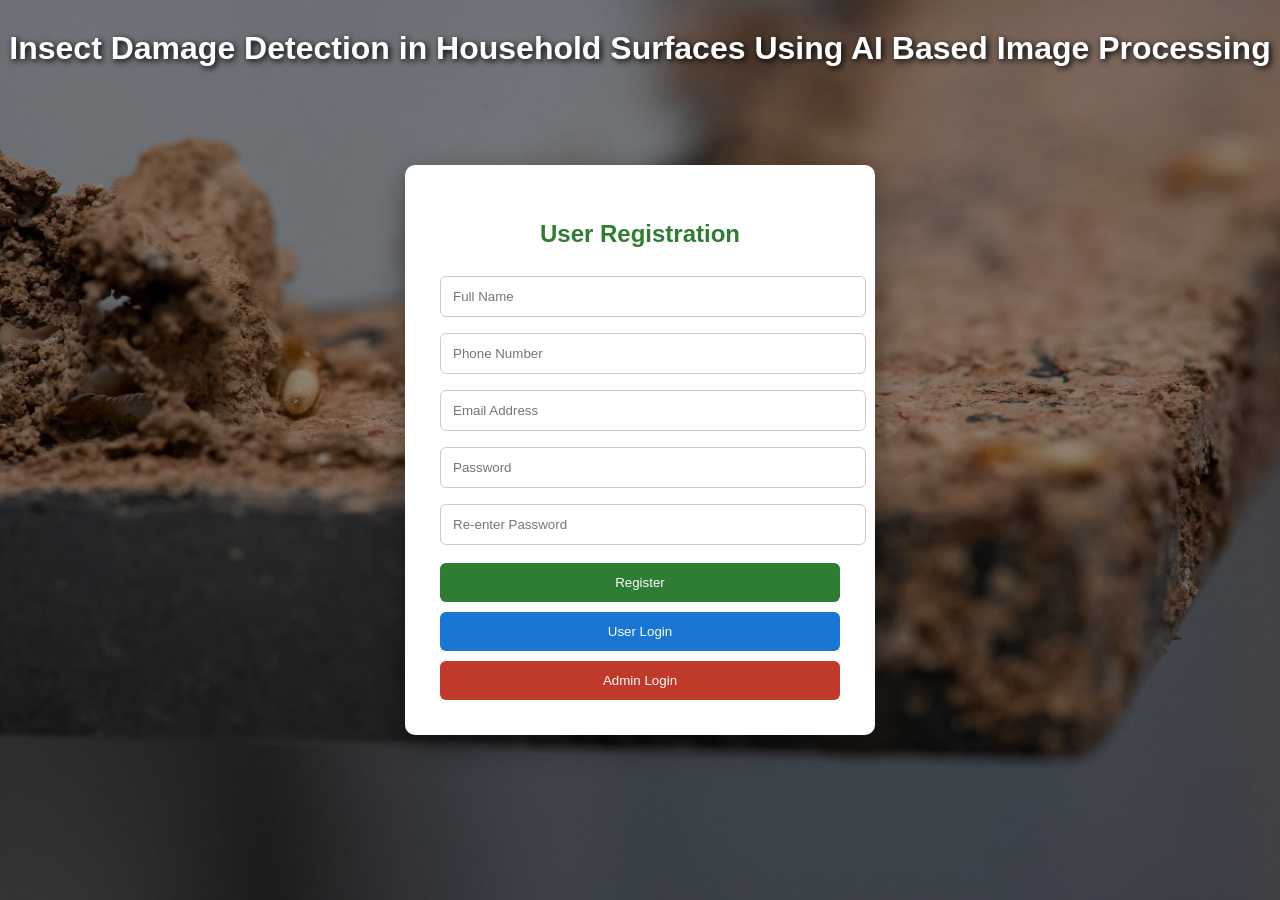
==== templates/register.html @ 96686314 "first commit" ====
<!DOCTYPE html>
<html>
<head>

<title>AI-Based Insect Damage Detection System</title>

<style>

body{
margin:0;
font-family:Arial;
background:url("/static/images/background3.jpg");
background-size:cover;
background-position:center;
background-attachment:fixed;
height:100vh;
display:flex;
justify-content:center;
align-items:center;
height:100vh;
}

/* dark overlay improves text visibility */
.overlay{
position:fixed;
top:0;
left:0;
width:100%;
height:100%;
background:rgba(0,0,0,0.4);
z-index:-1;
}

/* Main project title */

.project-title{

position:absolute;
top:30px;

text-align:center;
color:white;

font-size:32px;
font-weight:bold;

text-shadow:2px 2px 6px black;

}


/* Card */

.card{

position:relative;
background:white;

padding:35px;

border-radius:10px;

width:400px;

box-shadow:0 10px 30px rgba(0,0,0,0.4);

text-align:center;

}

.card h2{
margin-bottom:20px;
color:#2e7d32;
}

input{

width:100%;
padding:12px;
margin:8px 0;

border-radius:6px;
border:1px solid #ccc;

}

button{

width:100%;
padding:12px;
margin-top:10px;

border:none;
border-radius:6px;

cursor:pointer;

background:#2e7d32;
color:white;

}

button:hover{
background:#1b5e20;
}

.login-btn{
background:#1976d2;
}

.admin-btn{
background:#c0392b;
}

</style>
</head>

<body>

<div class="overlay"></div>

<div class="project-title">
 Insect Damage Detection in Household Surfaces Using AI Based Image Processing
</div>

<div class="card">

<h2>User Registration</h2>

<form action="/register" method="POST">

<input type="text" name="name" placeholder="Full Name" required>

<input type="text" name="phone" placeholder="Phone Number" required>

<input type="email" name="email" placeholder="Email Address" required>

<input type="password" name="password" placeholder="Password" required>

<input type="password" name="confirm_password" placeholder="Re-enter Password" required>

<button type="submit">Register</button>

</form>

<form action="/login_page">
<button class="login-btn">User Login</button>
</form>

<form action="/admin_login_page">
<button class="admin-btn">Admin Login</button>
</form>

</div>

</body>
</html>
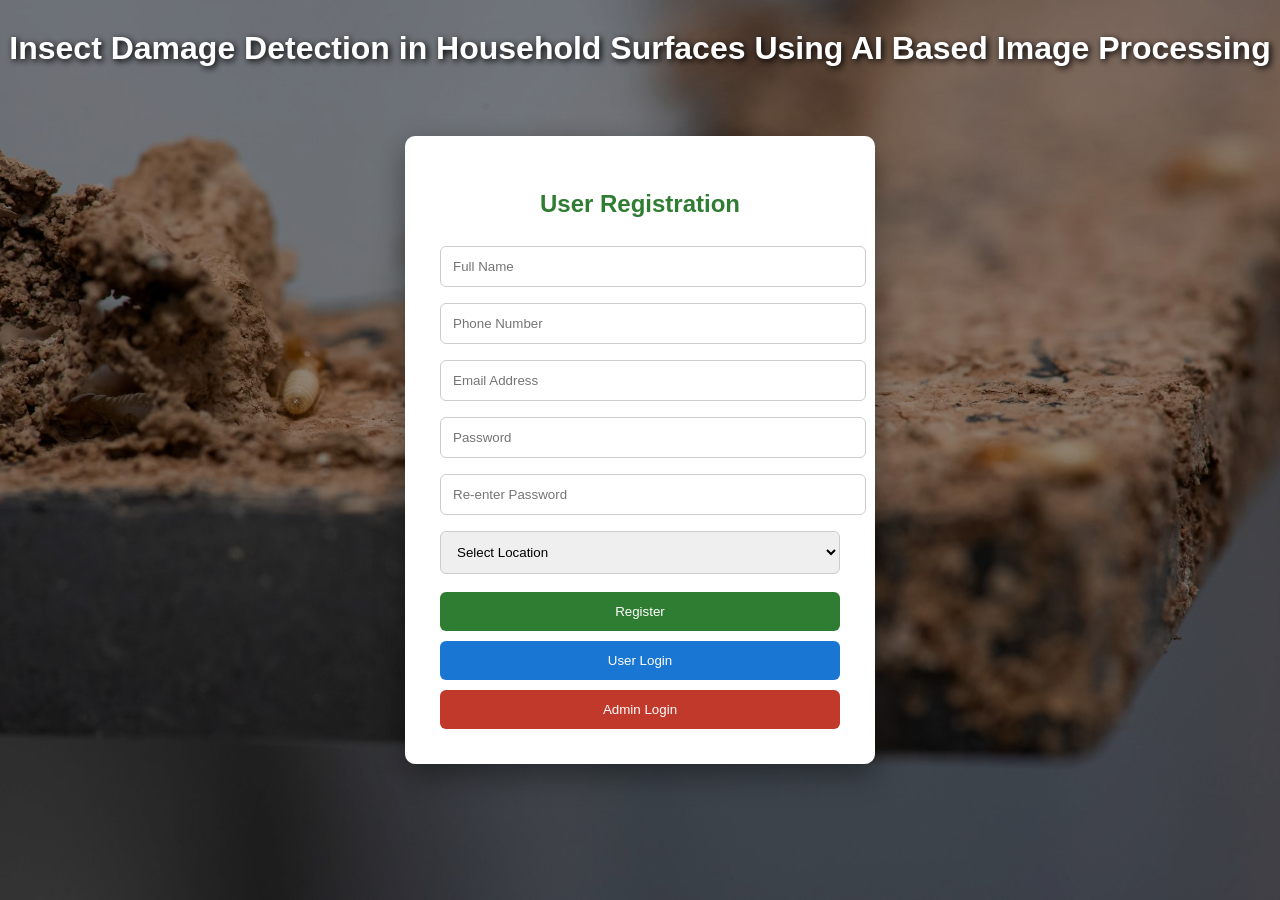
==== commit dfb38da7: "Initial commit" ====
--- a/templates/register.html
+++ b/templates/register.html
@@ -84,6 +84,15 @@
 
 }
 
+/* Location dropdown styling */
+select{
+width:100%;
+padding:12px;
+margin:8px 0;
+border-radius:6px;
+border:1px solid #ccc;
+}
+
 button{
 
 width:100%;
@@ -139,6 +148,37 @@
 
 <input type="password" name="confirm_password" placeholder="Re-enter Password" required>
 
+<!-- Location Field Added -->
+<select name="location" required>
+<option value="">Select Location</option>
+
+<!-- Andhra Pradesh -->
+<option value="Anantapur">Anantapur</option>
+<option value="Kadapa">Kadapa</option>
+<option value="Kurnool">Kurnool</option>
+<option value="Tirupati">Tirupati</option>
+<option value="Chittoor">Chittoor</option>
+<option value="Nellore">Nellore</option>
+<option value="Guntur">Guntur</option>
+<option value="Vijayawada">Vijayawada</option>
+<option value="Visakhapatnam">Visakhapatnam</option>
+
+<!-- Telangana -->
+<option value="Hyderabad">Hyderabad</option>
+<option value="Warangal">Warangal</option>
+
+<!-- Karnataka -->
+<option value="Bangalore">Bangalore</option>
+<option value="Mysore">Mysore</option>
+
+<!-- Other Cities -->
+<option value="Chennai">Chennai</option>
+<option value="Mumbai">Mumbai</option>
+<option value="Delhi">Delhi</option>
+
+<option value="Other">Other</option>
+</select>
+
 <button type="submit">Register</button>
 
 </form>
